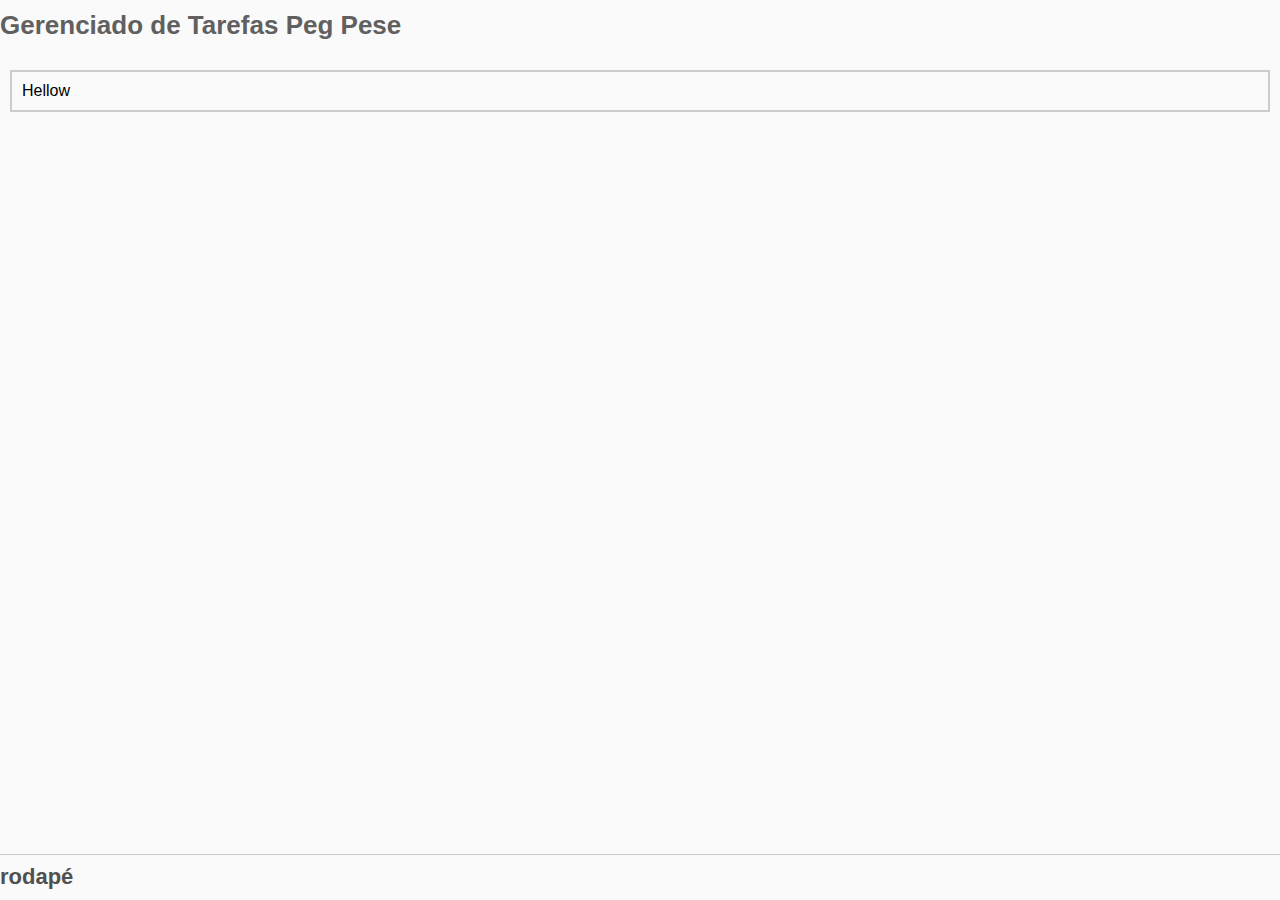
==== Index.html @ 495f46a5 "Module for component and container component created" ====
<!DOCTYPE html>
<html lang="pt-br">

<head>
    <meta charset="UTF-8">
    <meta name="viewport" content="width=device-width, initial-scale=1.0">
    <title>GTPP</title>
    <script defer type="module" src="./Main.js"></script>
    <link rel="stylesheet" href="./Main.css">
</head>

<body>
    <div id="containerMain">
        <header>
            <h1 class="mainTitle">Gerenciado de Tarefas Peg Pese</h1>
        </header>
        <section>

        </section>
        <footer>
            <h1 class="secondaryTitle">rodapé</h1>
        </footer>
    </div>
</body>

</html>
---- Main.css ----
/* importações das folhas de estilo; */
@import './Styles/Titles.css';

/* Retira as formatações iniciais dos componentes. */
* {
    margin: 0px;
    padding: 0px;
}

/* Formatações iniciais do Body */
body {
    display: flex;
    font-family: Arial, sans-serif;
    margin: 0;
    padding: 0;
    background-color: #fafafa;
}

/*Formatações do container principal*/
#containerMain {
    display: flex;
    flex-direction: column;
    height: 100vh;
    width: 100vw;
}

#containerMain>header {
    display: flex;
    align-items: center;
    flex-grow: 0.025;
    border-bottom: var(--borderColor) solid var(--bordeSize);
    margin-bottom: var(--spaceDefault);
}

#containerMain>section {
    padding: var(--spaceDefault);
    overflow-y: auto;
    flex-grow: 0.95;
}

#containerMain>footer {
    display: flex;
    align-items: center;
    flex-grow: 0.025;
    border-top: var(--borderColor) solid var(--borderSize);
    margin-top: var(--spaceDefault);
}

.bgRed {
    background-color: red;
}

#loginContainer{
    border: var(--borderColor) solid;
    border-width: var(--borderSizeL);
    padding: var(--spaceDefault);
}
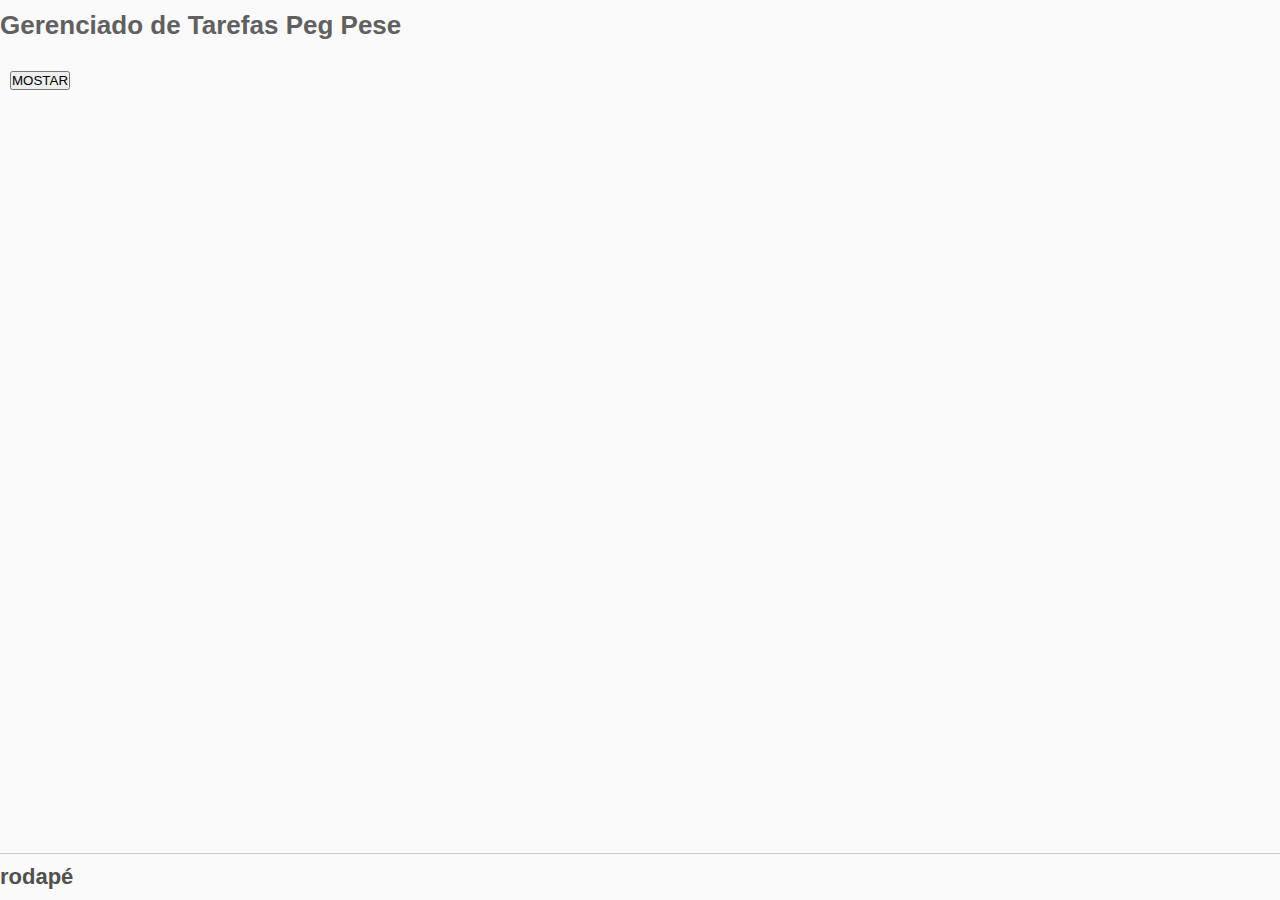
==== commit 91dd76b8: "firt commit" ====
--- a/Index.html
+++ b/Index.html
@@ -15,7 +15,8 @@
             <h1 class="mainTitle">Gerenciado de Tarefas Peg Pese</h1>
         </header>
         <section>
-
+            <button>MOSTAR</button>
+            <div class="modal"></div>
         </section>
         <footer>
             <h1 class="secondaryTitle">rodapé</h1>
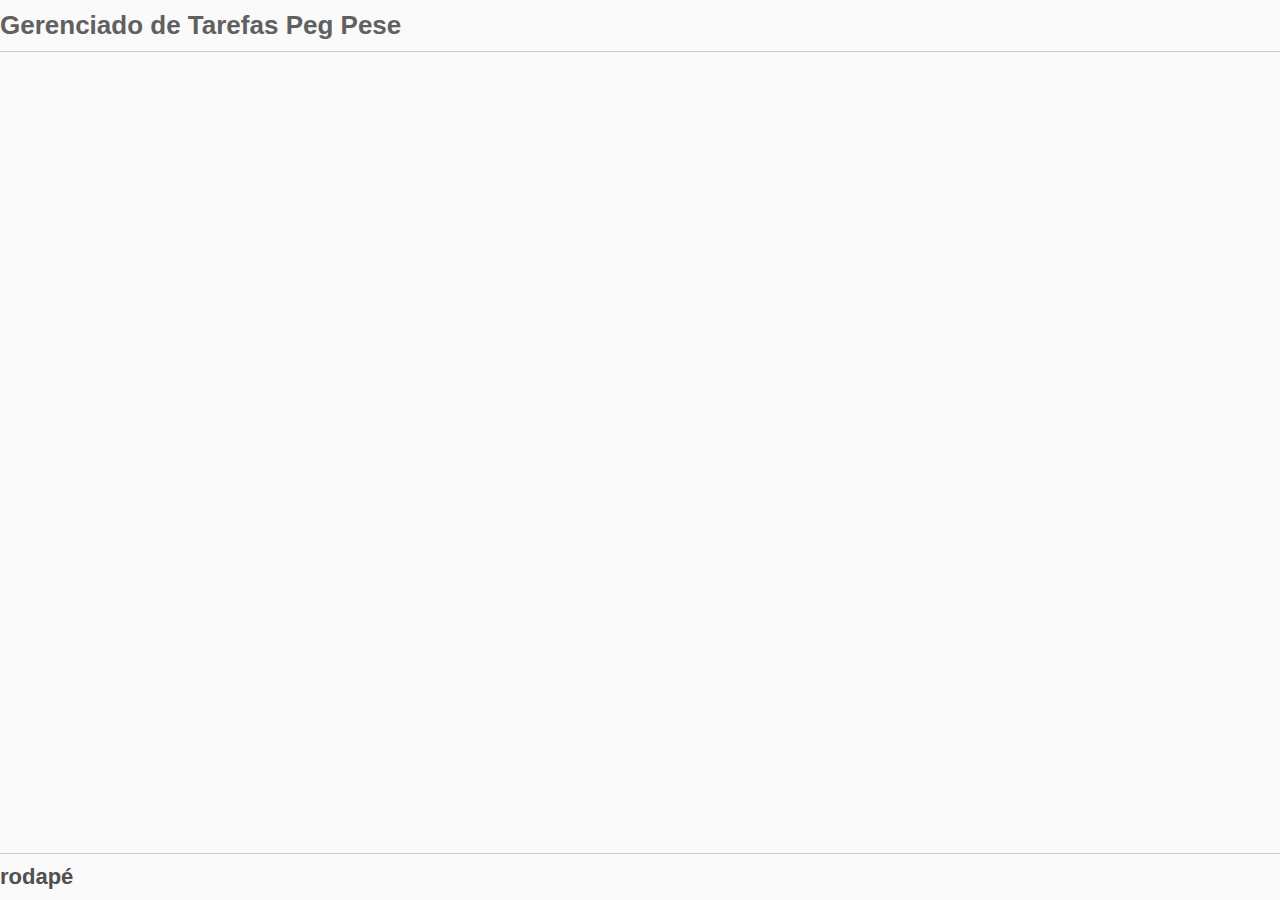
==== commit d0c68f45: "pulling changes from main" ====
--- a/Index.html
+++ b/Index.html
@@ -15,8 +15,6 @@
             <h1 class="mainTitle">Gerenciado de Tarefas Peg Pese</h1>
         </header>
         <section>
-            <button>MOSTAR</button>
-            <div class="modal"></div>
         </section>
         <footer>
             <h1 class="secondaryTitle">rodapé</h1>
--- a/Main.css
+++ b/Main.css
@@ -1,5 +1,6 @@
 /* importações das folhas de estilo; */
 @import './Styles/Titles.css';
+@import './Styles/Form.css';
 
 /* Retira as formatações iniciais dos componentes. */
 * {
@@ -28,7 +29,7 @@
     display: flex;
     align-items: center;
     flex-grow: 0.025;
-    border-bottom: var(--borderColor) solid var(--bordeSize);
+    border-bottom: var(--borderColor) solid var(--borderSize);
     margin-bottom: var(--spaceDefault);
 }
 
@@ -46,10 +47,6 @@
     margin-top: var(--spaceDefault);
 }
 
-.bgRed {
-    background-color: red;
-}
-
 #loginContainer{
     border: var(--borderColor) solid;
     border-width: var(--borderSizeL);
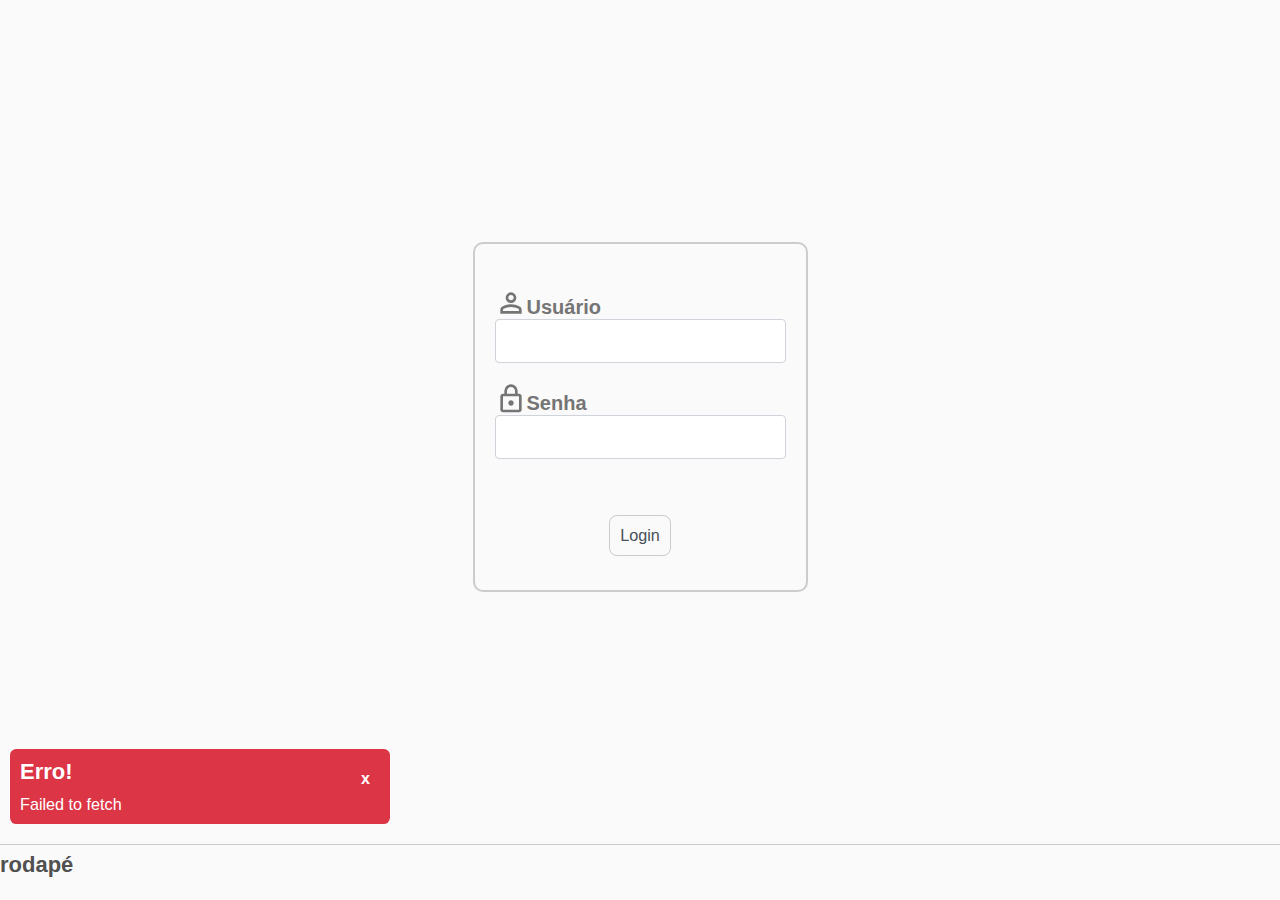
==== commit 3f5719ec: "last commit of day" ====
--- a/Index.html
+++ b/Index.html
@@ -11,9 +11,6 @@
 
 <body>
     <div id="containerMain">
-        <header>
-            <h1 class="mainTitle">Gerenciado de Tarefas Peg Pese</h1>
-        </header>
         <section>
         </section>
         <footer>
--- a/Main.css
+++ b/Main.css
@@ -1,11 +1,18 @@
 /* importações das folhas de estilo; */
 @import './Styles/Titles.css';
 @import './Styles/Form.css';
+@import './Styles/Button.css';
+@import './Styles/Modal.css';
+@import './Styles/Card.css';
 
 /* Retira as formatações iniciais dos componentes. */
 * {
     margin: 0px;
     padding: 0px;
+}
+
+fieldset {
+    border: none;
 }
 
 /* Formatações iniciais do Body */
@@ -34,6 +41,10 @@
 }
 
 #containerMain>section {
+    display: flex;
+    align-items: center;
+    justify-content: center;
+    position: relative;
     padding: var(--spaceDefault);
     overflow-y: auto;
     flex-grow: 0.95;
@@ -47,8 +58,23 @@
     margin-top: var(--spaceDefault);
 }
 
-#loginContainer{
+#loginContainer {
+    display: flex;
     border: var(--borderColor) solid;
     border-width: var(--borderSizeL);
+    border-radius: var(--borderRadius);
     padding: var(--spaceDefault);
+    min-height: 40%;
+}
+
+#loginContainer>form {
+    display: flex;
+    flex-direction: column;
+    align-items: center;
+    justify-content: space-around;
+}
+
+img.iconImg {
+    width: var(--imageSize);
+    height: var(--imageSize);
 }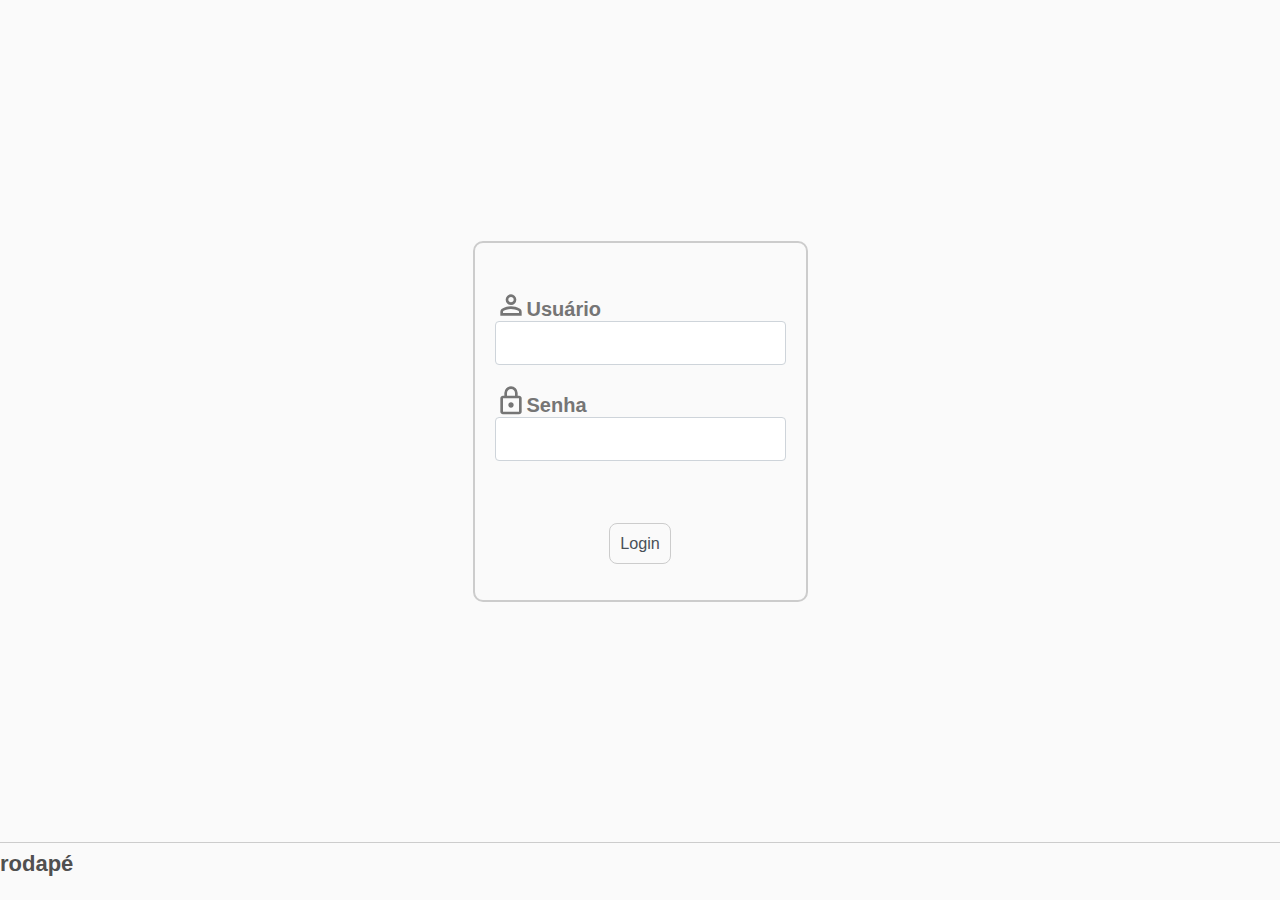
==== commit b9112b0b: "My first commit" ====
--- a/Index.html
+++ b/Index.html
@@ -7,6 +7,8 @@
     <title>GTPP</title>
     <script defer type="module" src="./Main.js"></script>
     <link rel="stylesheet" href="./Main.css">
+    <link rel="stylesheet" href="./Root.css">
+    <link rel="icon" href="./Assets/Image/iGTPP.ico">
 </head>
 
 <body>
--- a/Main.css
+++ b/Main.css
@@ -4,6 +4,9 @@
 @import './Styles/Button.css';
 @import './Styles/Modal.css';
 @import './Styles/Card.css';
+
+@import './Pages/Home/Home.css';
+@import './Styles/Menu.css';
 
 /* Retira as formatações iniciais dos componentes. */
 * {
@@ -15,6 +18,17 @@
     border: none;
 }
 
+ul,
+ol,
+li {
+    list-style: none;
+    /* Remove marcadores/bolhas padrão */
+    padding: 0;
+    /* Remove preenchimento padrão */
+    margin: 0;
+    /* Remove margens padrão */
+}
+
 /* Formatações iniciais do Body */
 body {
     display: flex;
@@ -22,6 +36,7 @@
     margin: 0;
     padding: 0;
     background-color: #fafafa;
+    /* background: #000; */
 }
 
 /*Formatações do container principal*/
@@ -37,7 +52,8 @@
     align-items: center;
     flex-grow: 0.025;
     border-bottom: var(--borderColor) solid var(--borderSize);
-    margin-bottom: var(--spaceDefault);
+    color: white;
+
 }
 
 #containerMain>section {
@@ -45,7 +61,6 @@
     align-items: center;
     justify-content: center;
     position: relative;
-    padding: var(--spaceDefault);
     overflow-y: auto;
     flex-grow: 0.95;
 }
@@ -55,7 +70,7 @@
     align-items: center;
     flex-grow: 0.025;
     border-top: var(--borderColor) solid var(--borderSize);
-    margin-top: var(--spaceDefault);
+    color: white;
 }
 
 #loginContainer {
@@ -77,4 +92,45 @@
 img.iconImg {
     width: var(--imageSize);
     height: var(--imageSize);
+}
+
+#containerModal {
+    display: flex;
+    align-items: center;
+    justify-content: center;
+    flex-direction: column;
+    position: absolute;
+    background-color: rgba(0, 0, 0, .2);
+    width: 100vw;
+    height: 100vh;
+    z-index: 20;
+}
+
+#containerModal h1 {
+    background-color: #F3520A;
+    padding: 0 var(--spaceDefault);
+    border-radius: var(--spaceDefault);
+    color: white;
+    position: relative;
+    margin:var(--spaceDefault) 0px;
+
+}
+
+.spinner {
+    border: var(--borderSizeXL) solid #F3520A;
+    border-top: var(--borderSizeXL) solid var(--primaryColor);
+    border-radius: 50%;
+    width: clamp(3vmin,6vmin,40px);
+    height: clamp(3vmin,6vmin,40px);
+    animation: spin 1s linear infinite;
+}
+
+@keyframes spin {
+    0% {
+        transform: rotate(0deg);
+    }
+
+    100% {
+        transform: rotate(360deg);
+    }
 }--- a/Root.css
+++ b/Root.css
@@ -0,0 +1,38 @@
+:root{
+    /*Variáveis do Título principal.*/
+    --MainTitleColor:#606060;
+    /*Função clamp ajuda na responsividade clamp('valor minímo','valor preferido','valor máximo')*/
+    --MainTitleSize:clamp(2vmin,6.2vmin,26px);
+
+    /*Variáveis do Título Secundário.*/
+    --SecondaryTitleColor:#505050;
+    --SecondaryTitleSize:clamp(1.8vmin,5.8vmin,22px);
+
+    /*Váriáveis de bordas.*/
+    --borderSize:clamp(0.2vmin,0.5vmin,1px);
+    --borderSizeL:clamp(0.2vmin,0.5vmin,2px);
+    --borderSizeXL:clamp(0.6vmin,1.5vmin,2px);
+    --borderColor:#ccc;
+    --borderRadius:clamp(1vmin,2vmin,10px);
+
+    /*Configurações de texto*/
+    --textSize:clamp(1.8vmin,4vmin,16px);
+    --textColor:#495057;
+
+    /*Configurações do Label.*/
+    --labelSize:clamp(1.8vmin,4.8vmin,20px);
+    --labelColor:#757575;
+
+    /*Outras formatações.*/
+    --spaceDefault:clamp(1vmin, 2vmin, 10px);
+
+    /*Cores*/
+    --dangerColor: #DC3545;
+    --infoColor: #007BFF;
+    --warningColor: #FFC107;
+    --successColor: #28A745;
+    --primaryColor: #FFFF;
+
+    /*Imagens*/
+    --imageSize: clamp(2vmin,7.2vmin,32px);
+}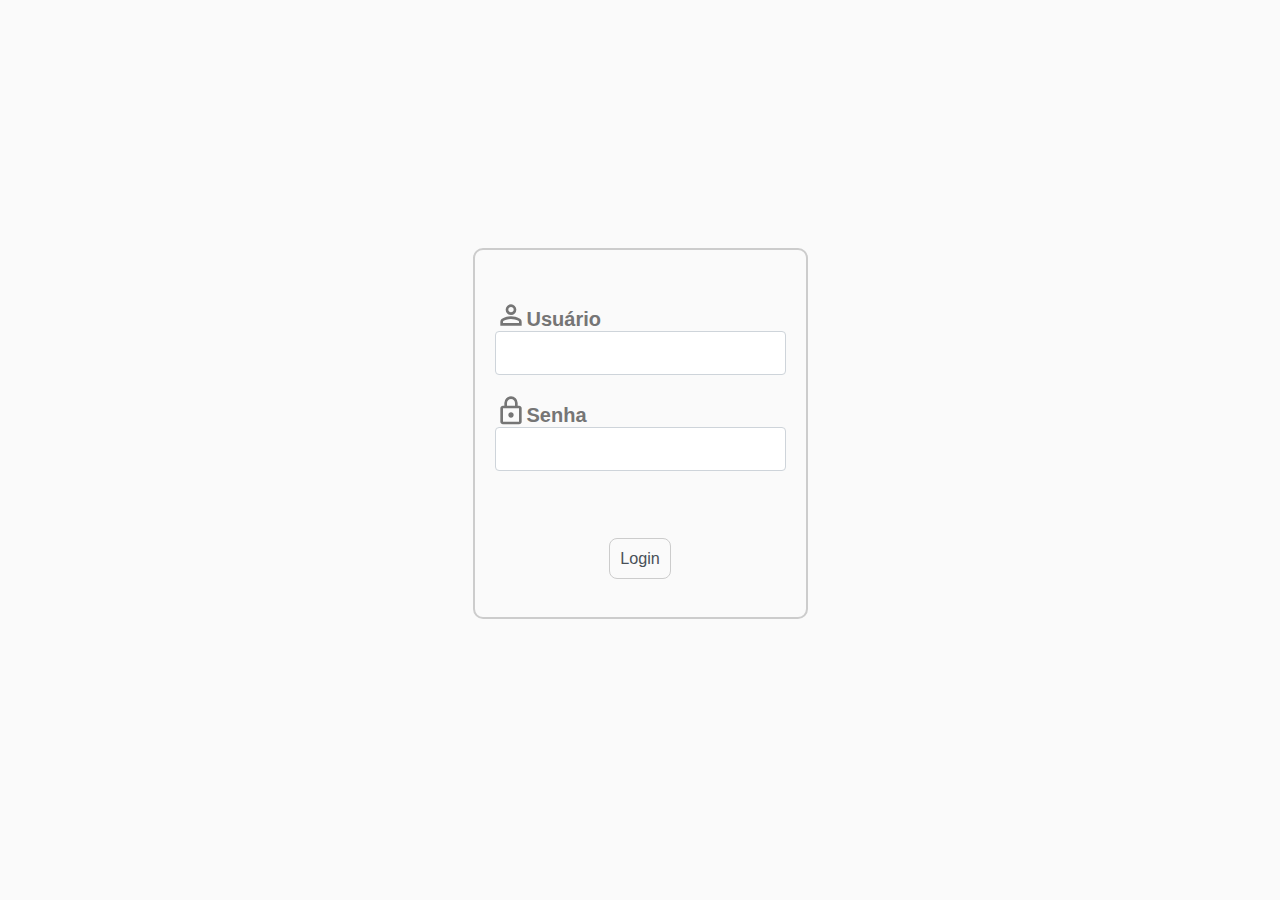
==== commit 632048fe: "last commit of day" ====
--- a/Index.html
+++ b/Index.html
@@ -15,9 +15,6 @@
     <div id="containerMain">
         <section>
         </section>
-        <footer>
-            <h1 class="secondaryTitle">rodapé</h1>
-        </footer>
     </div>
 </body>
 
--- a/Main.css
+++ b/Main.css
@@ -67,10 +67,18 @@
 
 #containerMain>footer {
     display: flex;
-    align-items: center;
     flex-grow: 0.025;
     border-top: var(--borderColor) solid var(--borderSize);
-    color: white;
+    color: var(--labelColor);
+}
+#containerMain>footer>div {
+    width: 50%;
+    display: flex;
+    align-items: center;
+    font-size:var(--textSize);
+}
+#footerDivRigth{
+    justify-content: flex-end;
 }
 
 #loginContainer {
